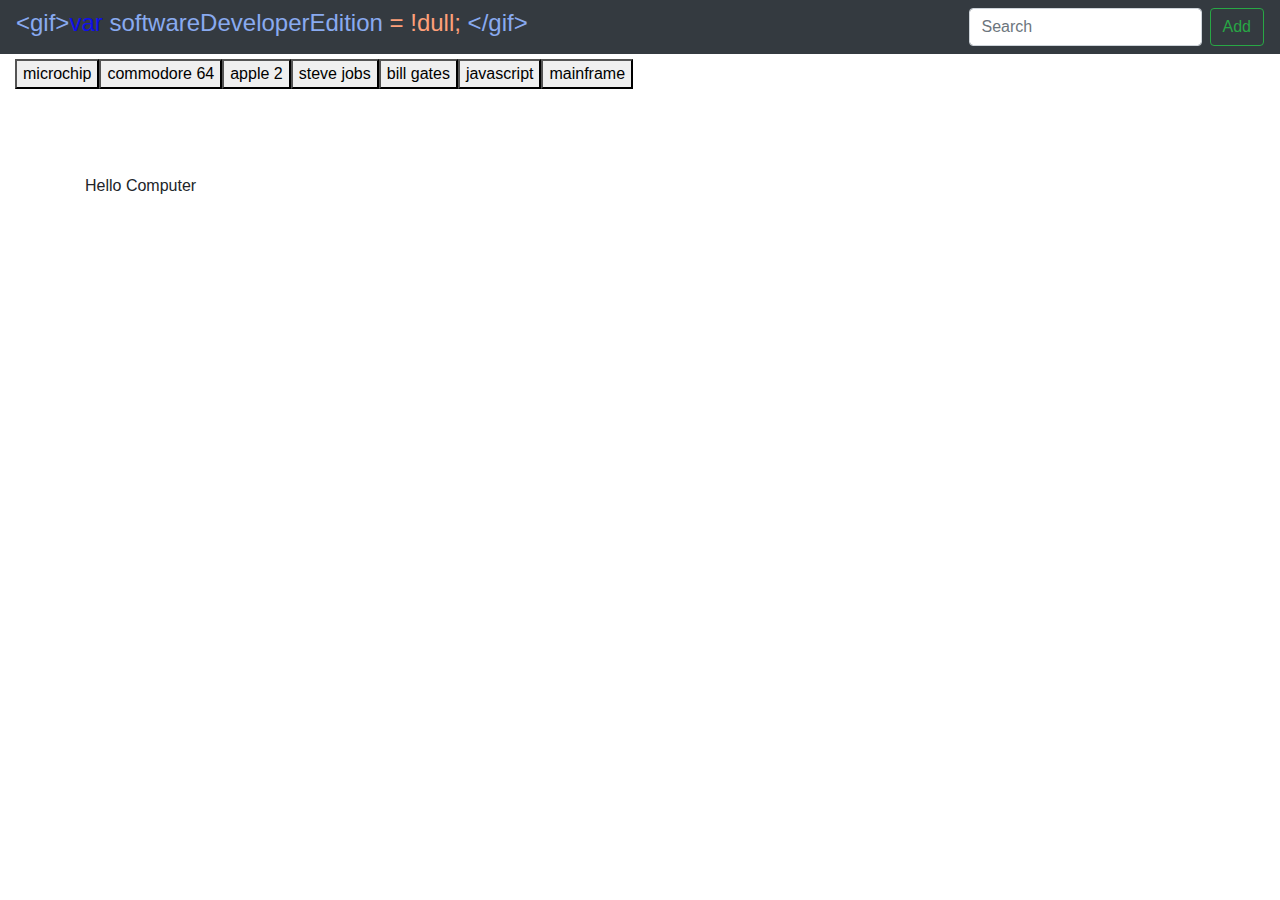
==== index.html @ 38109ca0 "added main functionality and style" ====
<!DOCTYPE html>
<html lang="en">
<head>
    <script src="https://cdnjs.cloudflare.com/ajax/libs/jquery/3.2.1/jquery.min.js"></script>
    <script src="assets/javascript/giftastic.js"></script>
    <link rel="stylesheet" href="assets/style/style.css"> 
    <link rel="stylesheet" href="https://stackpath.bootstrapcdn.com/bootstrap/4.3.1/css/bootstrap.min.css" integrity="sha384-ggOyR0iXCbMQv3Xipma34MD+dH/1fQ784/j6cY/iJTQUOhcWr7x9JvoRxT2MZw1T" crossorigin="anonymous">

    <meta charset="UTF-8">
    <meta name="viewport" content="width=device-width, initial-scale=1.0">
    <meta http-equiv="X-UA-Compatible" content="ie=edge">
    <title>Programmer's Animated GIFs</title>
</head>
<body>
   
     <!-- <nav class="navbar navbar-light bg-light">
               <h4>&lt;gif&gt;<span style="color : rgb(15, 15, 233);">var</span>
                 softwareDeveloperEdition 
                 <span style="color:lightsalmon">= !dull;</span> &lt;/gif&gt;
                </h4>
        <form class="form-inline">
            <input class="form-control mr-sm-2" type="search" placeholder="Search" aria-label="Search">
            <button class="btn btn-outline-success my-2 my-sm-0" type="submit">Search</button>
        </form>
     </nav>  -->
     <nav class="navbar navbar-light bg-dark">
            <h4>&lt;gif&gt;<span style="color : rgb(15, 15, 233);">var</span>
                softwareDeveloperEdition
                <span style="color:lightsalmon">= !dull;</span> &lt;/gif&gt;
               </h4>
            <form class="form-inline">
              <input id="newSearch" class="form-control mr-sm-2" type="search" placeholder="Search" aria-label="Search">
              <button id="addButton" class="btn btn-outline-success my-2 my-sm-0" type="submit">Add</button>
            </form>
          </nav>
    <div id="buttons"></div>
    <div id="displayGIF" class="container"></div>
     

</body>
</html>
---- assets/style/style.css ----
body{

}





.navbar{
    color: rgb(137, 170, 240);
}

.eachGIF{
    border-style: solid;
    border-width: 1px;
    border-color: lightblue;
    margin: 5px 5px 5px 5px;
    padding: 5px 5px 5px 5px;
}


#displayBtn{
    position: absolute;
    width: 100%;
    top: 38%;
    /* z-index: 2; */
    text-align: center;
    /* opacity: 2; */
}

#myContainer{
    /* position: absolute;*/
    /* left : 20%; */
    text-align: center; 
    background-color: rgb(150, 25, 25);
    /* opacity: 0.8; */
    /* color : white; */
   /* height: 600px;
    width: 60%;
    min-width: 320px;
    margin: 10px 5px 0px 5px;
    padding: 5px 0px 10px 0px; */
}

#buttons{
    color: white;
    height : 120px;
    padding: 5px 15px 5px 15px;
}


@media only screen and (max-width: 500px)  {

    #gameBoard{
        left : 5%;
        width: 90%;
        min-width: 320px;
    }

    .col-1{
        width: 0px;
    }

}
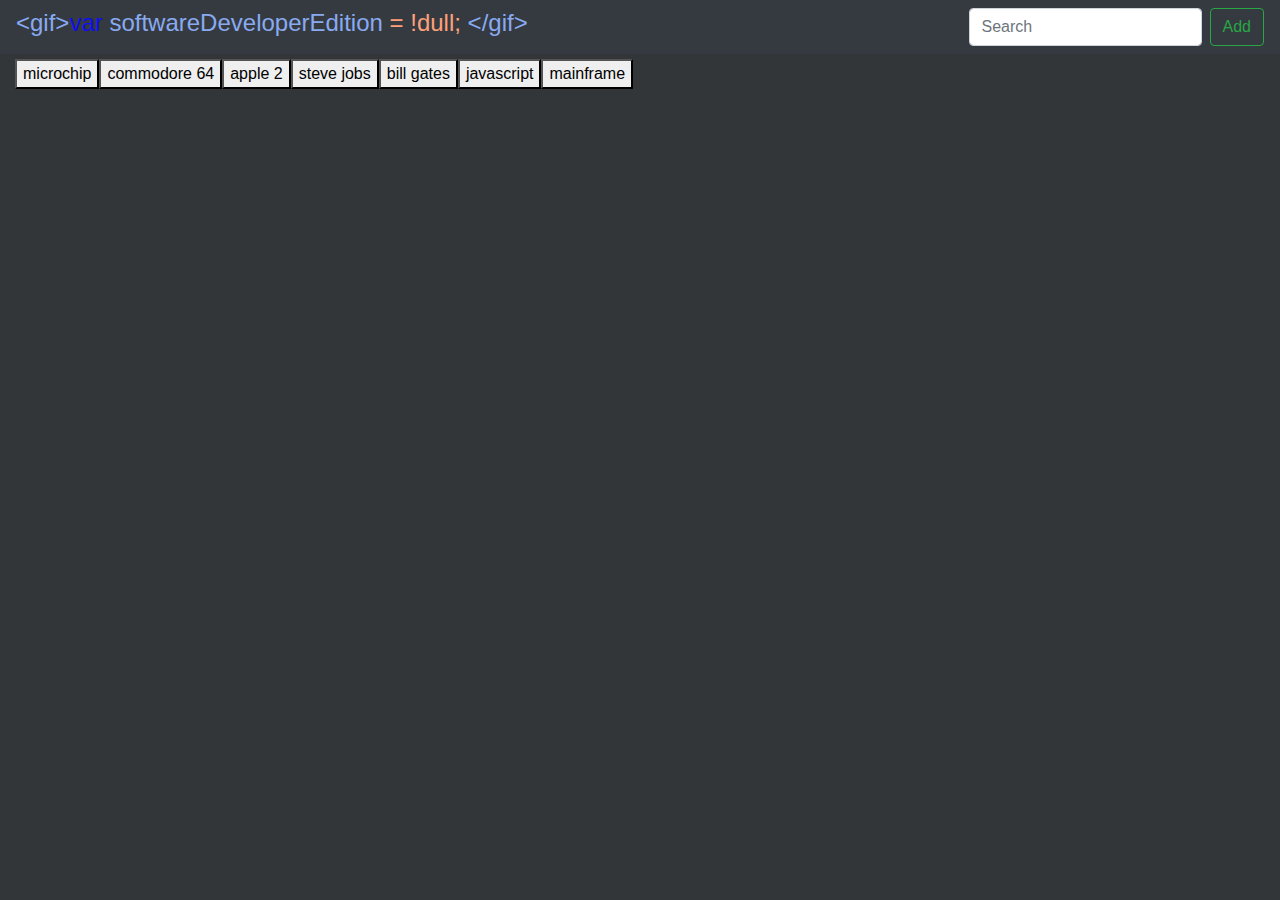
==== commit bd17a193: "adjust layout columns and image widths" ====
--- a/index.html
+++ b/index.html
@@ -3,26 +3,16 @@
 <head>
     <script src="https://cdnjs.cloudflare.com/ajax/libs/jquery/3.2.1/jquery.min.js"></script>
     <script src="assets/javascript/giftastic.js"></script>
+    
+    <link rel="stylesheet" href="https://stackpath.bootstrapcdn.com/bootstrap/4.3.1/css/bootstrap.min.css" integrity="sha384-ggOyR0iXCbMQv3Xipma34MD+dH/1fQ784/j6cY/iJTQUOhcWr7x9JvoRxT2MZw1T" crossorigin="anonymous">
     <link rel="stylesheet" href="assets/style/style.css"> 
-    <link rel="stylesheet" href="https://stackpath.bootstrapcdn.com/bootstrap/4.3.1/css/bootstrap.min.css" integrity="sha384-ggOyR0iXCbMQv3Xipma34MD+dH/1fQ784/j6cY/iJTQUOhcWr7x9JvoRxT2MZw1T" crossorigin="anonymous">
-
     <meta charset="UTF-8">
     <meta name="viewport" content="width=device-width, initial-scale=1.0">
     <meta http-equiv="X-UA-Compatible" content="ie=edge">
     <title>Programmer's Animated GIFs</title>
 </head>
 <body>
-   
-     <!-- <nav class="navbar navbar-light bg-light">
-               <h4>&lt;gif&gt;<span style="color : rgb(15, 15, 233);">var</span>
-                 softwareDeveloperEdition 
-                 <span style="color:lightsalmon">= !dull;</span> &lt;/gif&gt;
-                </h4>
-        <form class="form-inline">
-            <input class="form-control mr-sm-2" type="search" placeholder="Search" aria-label="Search">
-            <button class="btn btn-outline-success my-2 my-sm-0" type="submit">Search</button>
-        </form>
-     </nav>  -->
+
      <nav class="navbar navbar-light bg-dark">
             <h4>&lt;gif&gt;<span style="color : rgb(15, 15, 233);">var</span>
                 softwareDeveloperEdition
@@ -34,7 +24,13 @@
             </form>
           </nav>
     <div id="buttons"></div>
-    <div id="displayGIF" class="container"></div>
+    <div id="displayGIF" class="container">
+        <div class="row">
+            <div class="col-md" id="col1"></div>
+            <div class="col-md" id="col2"></div>
+            <div class="col-md" id="col3"></div>
+        </div>
+    </div>
      
 
 </body>
--- a/assets/style/style.css
+++ b/assets/style/style.css
@@ -1,8 +1,10 @@
 body{
-
+    background-color: rgb(50, 54, 57);
 }
 
-
+img{
+    width: 100%;
+}
 
 
 
@@ -11,11 +13,11 @@
 }
 
 .eachGIF{
-    border-style: solid;
-    border-width: 1px;
-    border-color: lightblue;
-    margin: 5px 5px 5px 5px;
-    padding: 5px 5px 5px 5px;
+    /* border-style: solid; */
+    /* border-width: 1px; */
+    /* border-color: lightblue; */
+    /* margin: 0px 0px 0px 0px; */
+    /* padding: 2px 2px 3px 3px; */
 }
 
 
@@ -57,8 +59,8 @@
         min-width: 320px;
     }
 
-    .col-1{
-        width: 0px;
-    }
+   
+    
+
 
 }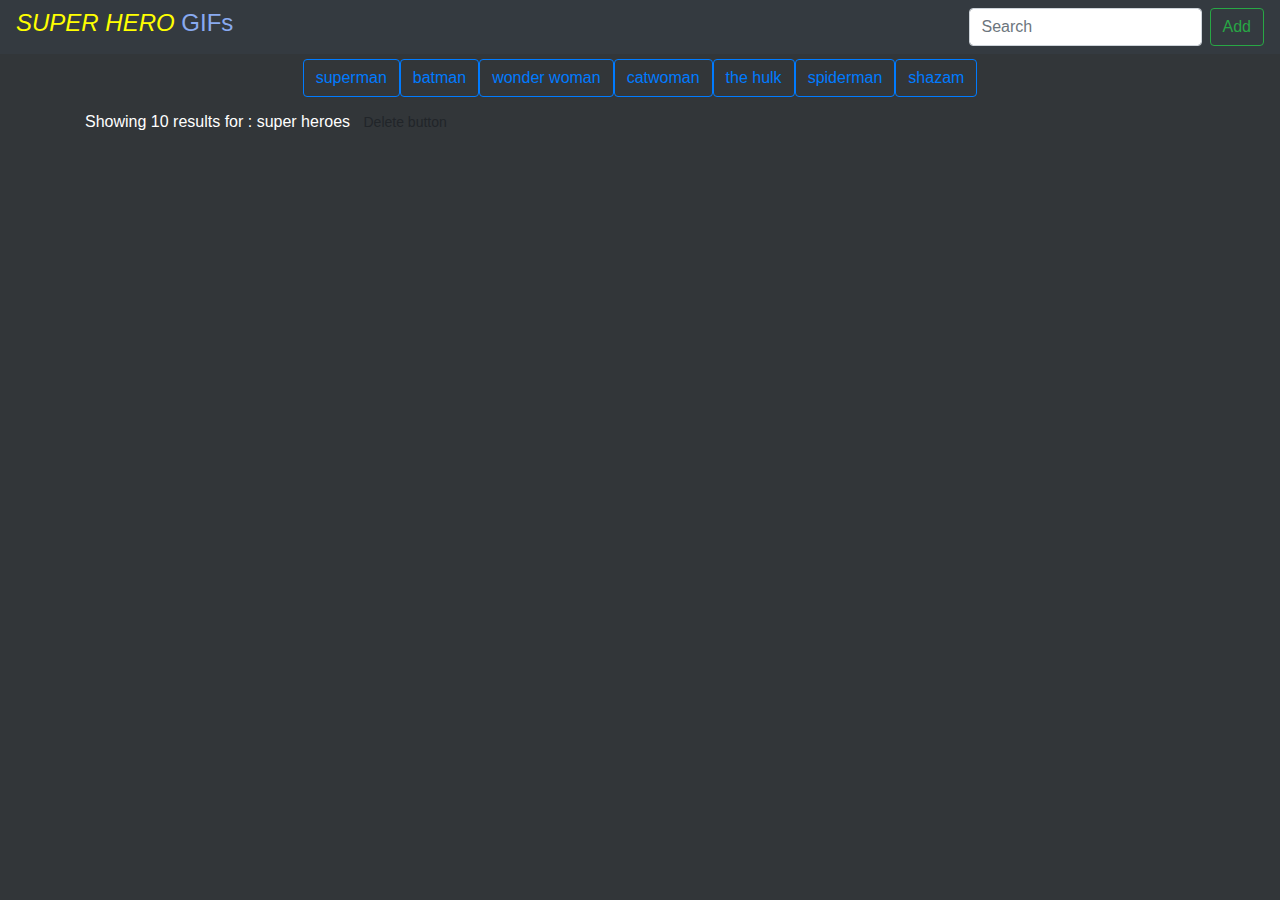
==== commit ef969bbb: "added outline to playing gif and results heading with delete button" ====
--- a/index.html
+++ b/index.html
@@ -9,14 +9,12 @@
     <meta charset="UTF-8">
     <meta name="viewport" content="width=device-width, initial-scale=1.0">
     <meta http-equiv="X-UA-Compatible" content="ie=edge">
-    <title>Programmer's Animated GIFs</title>
+    <title>Super Hero GIFs</title>
 </head>
 <body>
 
      <nav class="navbar navbar-light bg-dark">
-            <h4>&lt;gif&gt;<span style="color : rgb(15, 15, 233);">var</span>
-                softwareDeveloperEdition
-                <span style="color:lightsalmon">= !dull;</span> &lt;/gif&gt;
+            <h4><em style="color: yellow;">SUPER HERO</em> GIFs
                </h4>
             <form class="form-inline">
               <input id="newSearch" class="form-control mr-sm-2" type="search" placeholder="Search" aria-label="Search">
@@ -24,6 +22,7 @@
             </form>
           </nav>
     <div id="buttons"></div>
+    <div id="resultsHeading" class="container"></div>
     <div id="displayGIF" class="container">
         <div class="row">
             <div class="col-md" id="col1"></div>
--- a/assets/style/style.css
+++ b/assets/style/style.css
@@ -46,8 +46,13 @@
 
 #buttons{
     color: white;
-    height : 120px;
     padding: 5px 15px 5px 15px;
+    text-align: center;
+}
+#resultsHeading{
+    color: white;
+    padding: 5px 15px 5px 15px;
+    text-align: left;
 }
 
 
